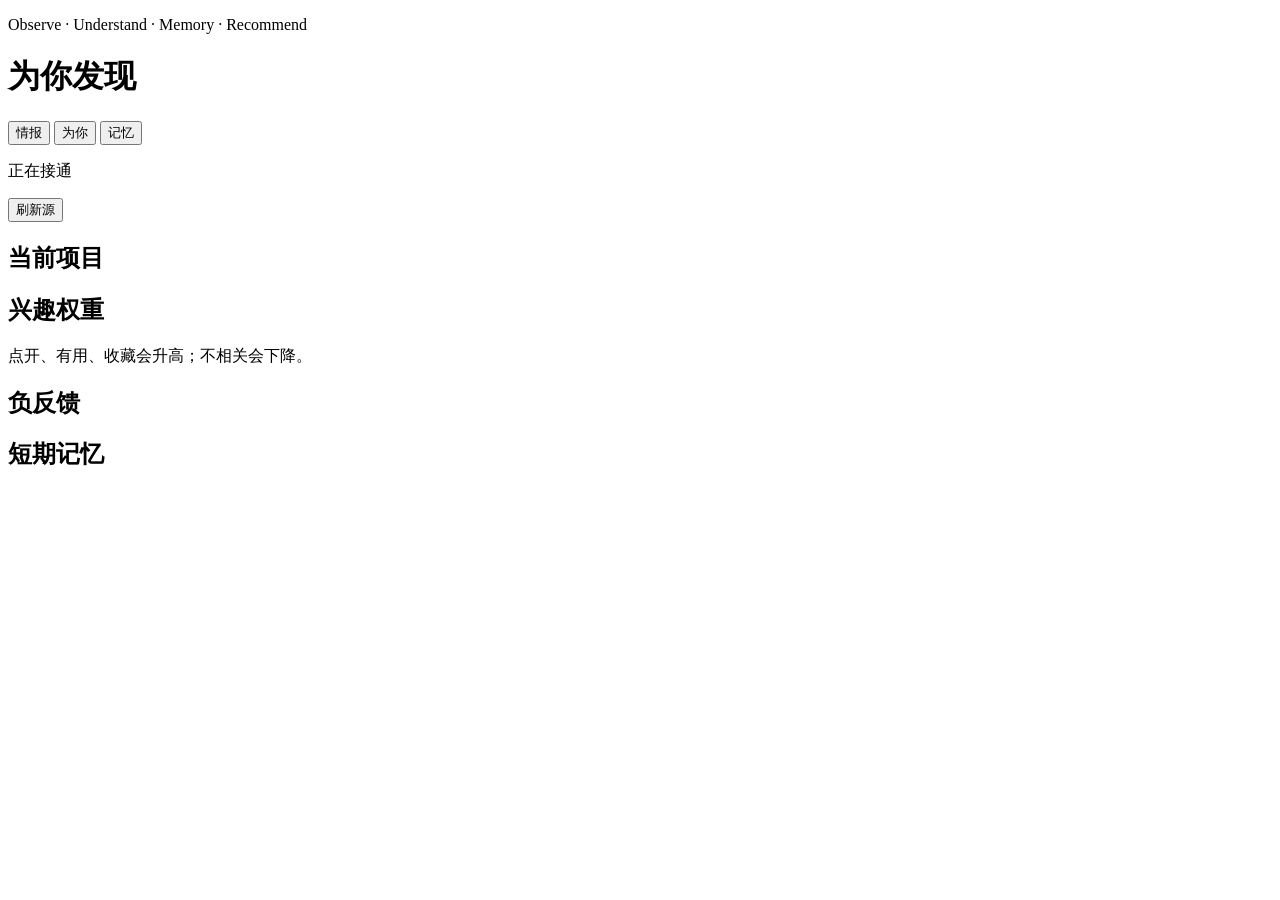
==== radar/web/index.html @ 4f1de340 "初始化工位个人秘书：情报推荐链路与 W0 内核。" ====
<!DOCTYPE html>
<html lang="zh-CN">
<head>
  <meta charset="utf-8" />
  <meta name="viewport" content="width=device-width, initial-scale=1" />
  <title>为你发现</title>
  <link rel="stylesheet" href="/styles.css" />
</head>
<body>
  <div class="grain" aria-hidden="true"></div>
  <header class="mast">
    <div class="brand">
      <p class="kicker">Observe · Understand · Memory · Recommend</p>
      <h1>为你发现</h1>
    </div>
    <nav class="tabs" role="tablist">
      <button class="tab is-on" data-tab="intel" type="button">情报</button>
      <button class="tab" data-tab="for_you" type="button">为你</button>
      <button class="tab" data-tab="memory" type="button">记忆</button>
    </nav>
    <div class="tools">
      <p class="meta" id="statusLine">正在接通</p>
      <button class="btn" id="refreshBtn" type="button">刷新源</button>
    </div>
  </header>

  <main class="stage">
    <section class="feed" id="feedPane" aria-live="polite"></section>
    <aside class="rail">
      <section class="panel">
        <h2>当前项目</h2>
        <p class="summary" id="projectLine"></p>
      </section>
      <section class="panel">
        <h2>兴趣权重</h2>
        <p class="hint">点开、有用、收藏会升高；不相关会下降。</p>
        <div class="chips" id="interestChips"></div>
      </section>
      <section class="panel">
        <h2>负反馈</h2>
        <div class="chips" id="dislikeChips"></div>
      </section>
      <section class="panel">
        <h2>短期记忆</h2>
        <ol class="memory" id="shortMemory"></ol>
      </section>
      <section class="panel" id="pushPanel" hidden>
        <h2>飞书</h2>
        <ul class="push-log" id="pushLog"></ul>
      </section>
    </aside>
  </main>

  <p class="toast" id="toast" hidden></p>
  <script src="/app.js"></script>
</body>
</html>
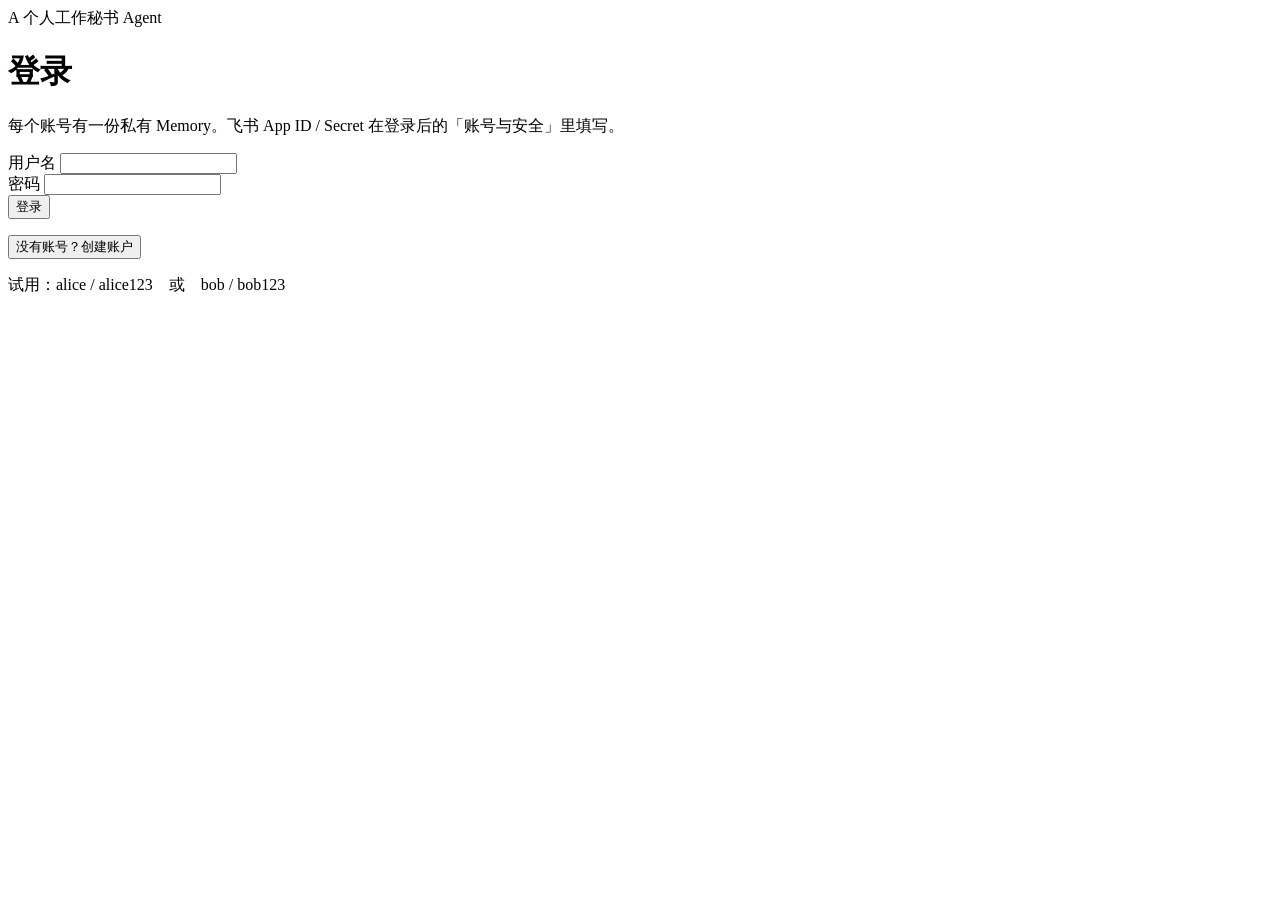
==== commit b54309d6: "feat: upgrade to multi-user personal work secretary agent - Push: App Bot + Webhook + Inbox + Mock f" ====
--- a/radar/web/index.html
+++ b/radar/web/index.html
@@ -3,54 +3,96 @@
 <head>
   <meta charset="utf-8" />
   <meta name="viewport" content="width=device-width, initial-scale=1" />
-  <title>为你发现</title>
+  <title>个人工作秘书 Agent</title>
   <link rel="stylesheet" href="/styles.css" />
 </head>
 <body>
-  <div class="grain" aria-hidden="true"></div>
-  <header class="mast">
-    <div class="brand">
-      <p class="kicker">Observe · Understand · Memory · Recommend</p>
-      <h1>为你发现</h1>
+  <div class="auth-gate" id="authGate">
+    <form class="auth-card" id="authForm">
+      <div class="brand">
+        <span class="logo" aria-hidden="true">A</span>
+        <span>个人工作秘书 Agent</span>
+      </div>
+      <h1 id="authTitle">登录</h1>
+      <p class="auth-lead" id="authLead">每个账号有一份私有 Memory。飞书 App ID / Secret 在登录后的「账号与安全」里填写。</p>
+      <div class="field" id="nameField" hidden>
+        <label>显示名</label>
+        <input id="regName" autocomplete="name" />
+      </div>
+      <div class="field">
+        <label>用户名</label>
+        <input id="authUser" autocomplete="username" required />
+      </div>
+      <div class="field">
+        <label>密码</label>
+        <input id="authPass" type="password" autocomplete="current-password" required />
+      </div>
+      <p class="auth-error" id="authError" hidden></p>
+      <button class="btn" id="authSubmit" type="submit">登录</button>
+      <p class="hint"><button class="linkish" id="authSwitch" type="button">没有账号？创建账户</button></p>
+      <p class="tiny auth-demo">试用：alice / alice123　或　bob / bob123</p>
+    </form>
+  </div>
+  <div class="app" id="appShell" hidden>
+    <header class="topbar">
+      <a class="brand" href="#/">
+        <span class="logo" aria-hidden="true">A</span>
+        <span>个人工作秘书 Agent</span>
+      </a>
+      <label class="search">
+        <input id="searchInput" type="search" placeholder="搜索知识、项目、动态或问题..." autocomplete="off" />
+        <kbd>⌘ K</kbd>
+      </label>
+      <div class="top-actions">
+        <button class="icon-btn" id="noticeBtn" type="button" aria-label="通知">
+          🔔
+          <span class="badge" id="noticeBadge">2</span>
+        </button>
+        <div class="userchip">
+          <span class="avatar" id="avatar">A</span>
+          <span id="userName">未登录</span>
+          <button class="btn-ghost" id="logoutBtn" type="button">退出</button>
+        </div>
+      </div>
+      <div class="notice-pop" id="noticePop" hidden></div>
+    </header>
+
+    <div class="shell">
+      <aside class="sidenav" id="sidenav">
+        <nav class="nav-main" id="mainNav">
+          <a class="nav-link is-on" href="#/"><svg viewBox="0 0 24 24"><path d="M4 10.5 12 4l8 6.5V20a1 1 0 0 1-1 1h-5v-6H10v6H5a1 1 0 0 1-1-1z"/></svg>首页</a>
+          <a class="nav-link" href="#/recommend"><svg viewBox="0 0 24 24"><path d="m12 3 2.4 6.6H21l-5.2 4 2 6.4L12 16.6 6.2 20l2-6.4L3 9.6h6.6z"/></svg>为你推荐</a>
+          <a class="nav-link" href="#/follows"><svg viewBox="0 0 24 24"><path d="M12 20s-7-4.4-7-10a4 4 0 0 1 7-2 4 4 0 0 1 7 2c0 5.6-7 10-7 10z"/></svg>我的关注</a>
+          <a class="nav-link" href="#/goals"><svg viewBox="0 0 24 24"><circle cx="12" cy="12" r="8"/><circle cx="12" cy="12" r="4"/><circle cx="12" cy="12" r="1"/></svg>目标管理</a>
+          <a class="nav-link" href="#/knowledge"><svg viewBox="0 0 24 24"><path d="M5 4h11a3 3 0 0 1 3 3v13H8a3 3 0 0 0-3 3V4z"/><path d="M8 20V7"/></svg>知识库</a>
+          <a class="nav-link" href="#/skills"><svg viewBox="0 0 24 24"><path d="M4 8 12 4l8 4-8 4z"/><path d="M4 8v8l8 4 8-4V8"/><path d="M12 12v8"/></svg>办公 Skills</a>
+        </nav>
+        <nav class="nav-account" id="accountNav">
+          <a class="nav-link" href="#/profile"><svg viewBox="0 0 24 24"><circle cx="12" cy="8" r="3.5"/><path d="M5 19a7 7 0 0 1 14 0"/></svg>个人中心</a>
+          <a class="nav-parent" href="#/settings/push"><svg viewBox="0 0 24 24"><circle cx="12" cy="12" r="3"/><path d="M12 3.5v2.2M12 18.3v2.2M4.7 7.2l1.9 1.1M17.4 15.7l1.9 1.1M4.7 16.8l1.9-1.1M17.4 8.3l1.9-1.1"/></svg><span>设置</span><span class="chevron" aria-hidden="true">▸</span></a>
+          <div class="nav-sub">
+            <a href="#/settings/profile">个人信息</a>
+            <a href="#/settings/security">账号与安全</a>
+            <a href="#/settings/llm">大模型</a>
+            <a href="#/settings/prefs">偏好设置</a>
+            <a href="#/settings/push">推送与通知</a>
+            <a href="#/settings/privacy">数据与隐私</a>
+            <a href="#/settings/members">成员与权限</a>
+          </div>
+        </nav>
+        <section class="engine" id="engineCard">
+          <div class="engine-head">
+            <span>记忆引擎状态</span>
+            <span class="okdot">● 正常</span>
+          </div>
+          <p>已处理信息 <b>2,847</b> 条</p>
+          <div class="bar"><span style="width:72%"></span></div>
+          <p>今日新增 42 条</p>
+        </section>
+      </aside>
+      <main class="page" id="page"></main>
     </div>
-    <nav class="tabs" role="tablist">
-      <button class="tab is-on" data-tab="intel" type="button">情报</button>
-      <button class="tab" data-tab="for_you" type="button">为你</button>
-      <button class="tab" data-tab="memory" type="button">记忆</button>
-    </nav>
-    <div class="tools">
-      <p class="meta" id="statusLine">正在接通</p>
-      <button class="btn" id="refreshBtn" type="button">刷新源</button>
-    </div>
-  </header>
-
-  <main class="stage">
-    <section class="feed" id="feedPane" aria-live="polite"></section>
-    <aside class="rail">
-      <section class="panel">
-        <h2>当前项目</h2>
-        <p class="summary" id="projectLine"></p>
-      </section>
-      <section class="panel">
-        <h2>兴趣权重</h2>
-        <p class="hint">点开、有用、收藏会升高；不相关会下降。</p>
-        <div class="chips" id="interestChips"></div>
-      </section>
-      <section class="panel">
-        <h2>负反馈</h2>
-        <div class="chips" id="dislikeChips"></div>
-      </section>
-      <section class="panel">
-        <h2>短期记忆</h2>
-        <ol class="memory" id="shortMemory"></ol>
-      </section>
-      <section class="panel" id="pushPanel" hidden>
-        <h2>飞书</h2>
-        <ul class="push-log" id="pushLog"></ul>
-      </section>
-    </aside>
-  </main>
-
+  </div>
   <p class="toast" id="toast" hidden></p>
   <script src="/app.js"></script>
 </body>
